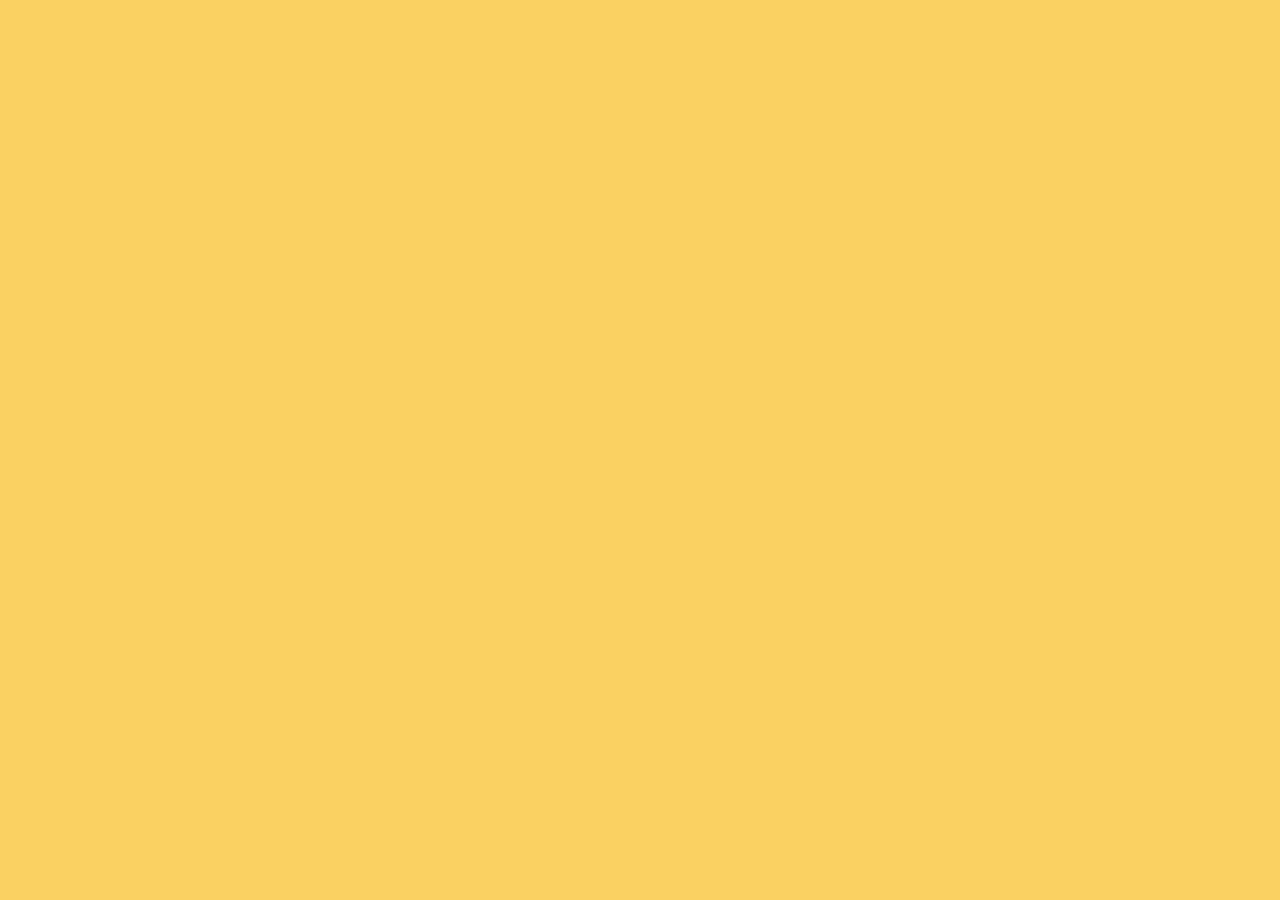
==== index.html @ 54470384 "done" ====
<!DOCTYPE html>
<html lang="zxx">
  <head>

    <!-- Basic Page Needs -->
    <meta charset="utf-8">
    <title>Jayakumar S - Frontend Developer Portfolio | WebDEV | Pondicherry | Puducherry | India</title>
    <meta name="viewport" content="width=device-width, initial-scale=1.0">
    <meta name="author" content="Jayakumardeveloper">
    <meta name="generator" content="Jayakumar | Developer | Frontend Pondicherry">
  
    <!-- Primary Meta Tags -->
    <meta name="title" content="Jayakumar - Product Designer & Web Developer from Pondicherry">
    <meta name="description" content="Jayakumar, a freelance UI/UX designer and web developer from Pondicherry, specializes in interactive design, clean interfaces, and typography. Explore my portfolio at Freelance.">
    <meta name="keywords" content="jayakumar pondicherry, jayakumar puducherry, jayakumar developer, jayakumar frontend, jayakumar roadmapit, UI/UX designer, web developer, freelance designer, Pondicherry, interactive design, clean interfaces, typography">
  
    <!-- Canonical URL -->
    <link rel="canonical" href="">
  
    <!-- Open Graph / Facebook -->
    <meta property="og:type" content="website">
    <meta property="og:url" content="">
    <meta property="og:title" content="Jayakumar - UI/UX Designer & Web Developer in Pondicherry">
    <meta property="og:description" content="Discover Jayakumar, a Pondicherry-based freelance product designer and web developer, skilled in UI/UX, responsive design, and clean typography.">
    <meta property="og:image" content="">
    <meta property="og:type" content="website">
    
    <!-- Twitter -->
    <meta property="twitter:card" content="summary_large_image">
    <meta property="twitter:url" content="">
    <meta property="twitter:title" content="Jayakumar - Freelance UI/UX & Web Developer">
    <meta property="twitter:description" content="Pondicherry-based designer specializing in UI/UX, web development, and typography. Check out my work at LinkedIn profile.">
    <meta property="twitter:image" content="">
    <meta property="twitter:type" content="website">
  
    <!-- Fonts and Plugins -->
    <link rel="stylesheet" href="https://fonts.googleapis.com/css?family=Libre+Baskerville:400,400i|Open+Sans:400,600,700,800">
    <link rel="stylesheet" href="plugins/bootstrap/bootstrap.min.css">
    <link rel="stylesheet" href="plugins/animate.css">
    <link rel="stylesheet" href="plugins/slick/slick.css">
    <link rel="stylesheet" href="plugins/slick/slick-theme.css">
    <link rel="stylesheet" href="plugins/themefisher-fonts/css/themefisher-fonts.min.css">
  
    <!-- Main Stylesheet -->
    <link rel="stylesheet" href="css/style.css">
    <link rel="stylesheet" href="#" id="color-changer">
  
    <!-- Favicon -->
    <link rel="icon" href="images/favicon.png" type="image/x-icon">
  
  </head>  
<body><!-- set class="dark" on body tag for DARK-THEME -->

  <div class="preloader">
    <div class="loading-mask"></div>
    <div class="loading-mask"></div>
    <div class="loading-mask"></div>
    <div class="loading-mask"></div>
    <div class="loading-mask"></div>
  </div>

  <div class="preview-wrapper">
    <div class="switcher-head">
      <span>Style Switcher</span>
      <div class="switcher-trigger tf-tools"></div>
    </div>

    <div class="switcher-body">
      <h4>Choose Color:</h4>
      <ul class="color-options list-none">
        <li class="c0" data-color="red" title="Default">Default</li>
        <li class="c1" data-color="blue" title="Red">Red</li>
        <li class="c2" data-color="green" title="Green">Green</li>
        <li class="c3" data-color="yellow" title="Blue">Blue</li>
      </ul>
    </div>
  </div>

<main class="site-wrapper">
  <div class="pt-table">
    <div class="pt-tablecell page-home relative" style="background-image: url('images/banner.jpg');">
      <div class="overlay"></div>

      <div class="container pt-md-5">
        <div class="row">
          <div class="col-xs-12 col-md-offset-1 col-md-10 col-lg-offset-2 col-lg-8">
            <div class="page-title home text-center">
              <img src="images/phantom.png" alt="Jayakumar, UI/UX designer from Pondicherry working on web development project">
              <p>A product designer from Pondicherry, who focuses on interactive design &amp; A freelance designer focusing on typography &amp; clean interfaces. Also works in Roadmap IT.</p>
            </div>

            <div class="hexagon-menu clear">
              <div class="hexagon-item">
                <div class="hex-item">
                  <div></div>
                  <div></div>
                  <div></div>
                </div>
                <div class="hex-item">
                  <div></div>
                  <div></div>
                  <div></div>
                </div>
                <a href="welcome.html" class="hex-content">
                  <span class="hex-content-inner">
                    <span class="icon">
                      <i class="tf-dial"></i>
                    </span>
                    <span class="title">Welcome</span>
                  </span>
                  <svg viewbox="0 0 173.20508075688772 200" height="200" width="174" version="1.1"
                    xmlns="http://www.w3.org/2000/svg">
                    <path
                      d="M86.60254037844386 0L173.20508075688772 50L173.20508075688772 150L86.60254037844386 200L0 150L0 50Z"
                      fill="#1e2530"></path>
                  </svg>
                </a>
              </div>
              <div class="hexagon-item">
                <div class="hex-item">
                  <div></div>
                  <div></div>
                  <div></div>
                </div>
                <div class="hex-item">
                  <div></div>
                  <div></div>
                  <div></div>
                </div>
                <a href="about.html" class="hex-content">
                  <span class="hex-content-inner">
                    <span class="icon">
                      <i class="tf-profile-male"></i>
                    </span>
                    <span class="title">About</span>
                  </span>
                  <svg viewbox="0 0 173.20508075688772 200" height="200" width="174" version="1.1"
                    xmlns="http://www.w3.org/2000/svg">
                    <path d="M86.60254037844386 0L173.20508075688772 50L173.20508075688772 150L86.60254037844386 200L0 150L0 50Z" fill="#1e2530"></path>
                  </svg>
                </a>
              </div>
              <div class="hexagon-item">
                <div class="hex-item">
                  <div></div>
                  <div></div>
                  <div></div>
                </div>
                <div class="hex-item">
                  <div></div>
                  <div></div>
                  <div></div>
                </div>
                <a href="services.html" class="hex-content">
                  <span class="hex-content-inner">
                    <span class="icon">
                      <i class="tf-tools-2"></i>
                    </span>
                    <span class="title">Services</span>
                  </span>
                  <svg viewbox="0 0 173.20508075688772 200" height="200" width="174" version="1.1"
                    xmlns="http://www.w3.org/2000/svg">
                    <path d="M86.60254037844386 0L173.20508075688772 50L173.20508075688772 150L86.60254037844386 200L0 150L0 50Z" fill="#1e2530"></path>
                  </svg>
                </a>
              </div>
              <div class="hexagon-item">
                <div class="hex-item">
                  <div></div>
                  <div></div>
                  <div></div>
                </div>
                <div class="hex-item">
                  <div></div>
                  <div></div>
                  <div></div>
                </div>
                <a href="resume.html" class="hex-content">
                  <span class="hex-content-inner">
                    <span class="icon">
                      <i class="tf-tools"></i>
                    </span>
                    <span class="title">Resume</span>
                  </span>
                  <svg viewbox="0 0 173.20508075688772 200" height="200" width="174" version="1.1"
                    xmlns="http://www.w3.org/2000/svg">
                    <path d="M86.60254037844386 0L173.20508075688772 50L173.20508075688772 150L86.60254037844386 200L0 150L0 50Z" fill="#1e2530"></path>
                  </svg>
                </a>
              </div>
              <div class="hexagon-item">
                <div class="hex-item">
                  <div></div>
                  <div></div>
                  <div></div>
                </div>
                <div class="hex-item">
                  <div></div>
                  <div></div>
                  <div></div>
                </div>
                <a href="works.html" class="hex-content">
                  <span class="hex-content-inner">
                    <span class="icon">
                      <i class="tf-briefcase2"></i>
                    </span>
                    <span class="title">Works</span>
                  </span>
                  <svg viewbox="0 0 173.20508075688772 200" height="200" width="174" version="1.1"
                    xmlns="http://www.w3.org/2000/svg">
                    <path d="M86.60254037844386 0L173.20508075688772 50L173.20508075688772 150L86.60254037844386 200L0 150L0 50Z" fill="#1e2530"></path>
                  </svg>
                </a>
              </div>
              <div class="hexagon-item">
                <div class="hex-item">
                  <div></div>
                  <div></div>
                  <div></div>
                </div>
                <div class="hex-item">
                  <div></div>
                  <div></div>
                  <div></div>
                </div>
                <a href="testimonials.html" class="hex-content">
                  <span class="hex-content-inner">
                    <span class="icon">
                      <i class="tf-chat"></i>
                    </span>
                    <span class="title">Testimonials</span>
                  </span>
                  <svg viewbox="0 0 173.20508075688772 200" height="200" width="174" version="1.1"
                    xmlns="http://www.w3.org/2000/svg">
                    <path d="M86.60254037844386 0L173.20508075688772 50L173.20508075688772 150L86.60254037844386 200L0 150L0 50Z" fill="#1e2530"></path>
                  </svg>
                </a>
              </div>
              <div class="hexagon-item">
                <div class="hex-item">
                  <div></div>
                  <div></div>
                  <div></div>
                </div>
                <div class="hex-item">
                  <div></div>
                  <div></div>
                  <div></div>
                </div>
                <a href="contact.html" class="hex-content">
                  <span class="hex-content-inner">
                    <span class="icon">
                      <i class="tf-envelope2"></i>
                    </span>
                    <span class="title">Contact</span>
                  </span>
                  <svg viewbox="0 0 173.20508075688772 200" height="200" width="174" version="1.1"
                    xmlns="http://www.w3.org/2000/svg">
                    <path d="M86.60254037844386 0L173.20508075688772 50L173.20508075688772 150L86.60254037844386 200L0 150L0 50Z" fill="#1e2530"></path>
                  </svg>
                </a>
              </div>
            </div> <!-- /.hexagon-menu -->

          </div> <!-- /.col-xs-12 -->

        </div> <!-- /.row -->
      </div> <!-- /.container -->

    </div> <!-- /.pt-tablecell -->
  </div> <!-- /.pt-table -->
</main> <!-- /.site-wrapper -->


<!--
Essential Scripts
=====================================-->
<script src="plugins/jquery-2.2.4.min.js"></script>
<script src="plugins/bootstrap/bootstrap.min.js"></script>
<script src="plugins/jquery.nicescroll.min.js"></script>
<script src="plugins/isotope/isotope.pkgd.min.js"></script>
<script src="plugins/slick/slick.min.js"></script>

<script src="js/script.js"></script>

</body>
</html>
---- css/style.css ----
/*------------------------------------------------
	Base Styles
-------------------------------------------------*/
body {
  font-family: "Libre Baskerville", serif;
  font-weight: 400;
  font-size: 16px;
  line-height: 30px;
  color: #ababab;
}

a {
  color: inherit;
  transition: all 0.3s ease 0s;
}

a:hover,
a:focus {
  color: #ababab;
  text-decoration: none;
  outline: 0 none;
}

h1,
h2,
h3,
h4,
h5,
h6 {
  color: #1e2530;
  font-family: "Open Sans", sans-serif;
  margin: 0;
  line-height: 1.3;
}

p {
  margin-bottom: 20px;
}

p:last-child {
  margin-bottom: 0;
}

/*
 * Selection color
 */
::-moz-selection {
  background-color: #fad162;
  color: #fff;
}

::selection {
  background-color: #fad162;
  color: #fff;
}

/*
 *  Reset bootstrap's default style
 */
.form-control::-webkit-input-placeholder,
::-webkit-input-placeholder {
  opacity: 1;
  color: inherit;
}

.form-control:-moz-placeholder,
:-moz-placeholder {
  /* Firefox 18- */
  opacity: 1;
  color: inherit;
}

.form-control::-moz-placeholder,
::-moz-placeholder {
  /* Firefox 19+ */
  opacity: 1;
  color: inherit;
}

.form-control:-ms-input-placeholder,
:-ms-input-placeholder {
  opacity: 1;
  color: inherit;
}

button,
input,
select,
textarea,
label {
  font-weight: 400;
}

.btn {
  transition: all 0.3s ease 0s;
}

.btn:hover,
.btn:focus,
.btn:active:focus {
  outline: 0 none;
}

.btn-primary {
  background-color: #fad162;
  border: 0;
  font-family: "Open Sans", sans-serif;
  font-weight: 700;
  height: 48px;
  line-height: 50px;
  padding: 0 42px;
  text-transform: uppercase;
}

.btn-primary:hover,
.btn-primary:focus,
.btn-primary:active,
.btn-primary:active:focus {
  background-color: #f9423a;
}

.btn-border {
  border: 1px solid #d7d8db;
  display: inline-block;
  padding: 7px;
}

/*
 *  CSS Helper Class
 */
.clear:before,
.clear:after {
  content: " ";
  display: table;
}

.clear:after {
  clear: both;
}

.pt-table {
  display: table;
  width: 100%;
  height: calc(100vh - 4px);
}

.pt-tablecell {
  display: table-cell;
  vertical-align: middle;
}

.overlay {
  position: absolute;
  left: 0;
  top: 0;
  width: 100%;
  height: 100%;
}

.relative {
  position: relative;
}

.primary,
.link:hover {
  color: #fad162;
}

.no-gutter {
  margin-left: 0;
  margin-right: 0;
}

.no-gutter>[class^="col-"] {
  padding-left: 0;
  padding-right: 0;
}

.flex {
  display: -moz-flex;
  display: flex;
}

.flex-middle {
  -moz-align-items: center;
  align-items: center;
}

.space-between {
  -moz-justify-content: space-between;
  justify-content: space-between;
}

.nicescroll-cursors {
  background: #fad162 !important;
}

.preloader {
  bottom: 0;
  left: 0;
  position: fixed;
  right: 0;
  top: 0;
  z-index: 1000;
  display: -moz-flex;
  display: flex;
}

.preloader.active.hidden {
  display: none;
}

.loading-mask {
  background-color: #fad162;
  height: 100%;
  left: 0;
  position: absolute;
  top: 0;
  width: 20%;
  transition: all 0.6s cubic-bezier(0.61, 0, 0.6, 1) 0s;
}

.loading-mask:nth-child(2) {
  left: 20%;
  transition-delay: 0.1s;
}

.loading-mask:nth-child(3) {
  left: 40%;
  transition-delay: 0.2s;
}

.loading-mask:nth-child(4) {
  left: 60%;
  transition-delay: 0.3s;
}

.loading-mask:nth-child(5) {
  left: 80%;
  transition-delay: 0.4s;
}

.preloader.active.done {
  z-index: 0;
}

.preloader.active .loading-mask {
  width: 0;
}

/*------------------------------------------------
	Start Styling
-------------------------------------------------*/
.site-wrapper {
  border-top: 4px solid #fad162;
}

.page-close {
  font-size: 30px;
  position: absolute;
  right: 30px;
  top: 30px;
  z-index: 100;
}

.page-title {
  margin-bottom: 75px;
}

.page-title img {
  margin-bottom: 20px;
  max-width: 100%;
}

.page-title h2 {
  font-size: 68px;
  margin-bottom: 25px;
  position: relative;
  z-index: 0;
  font-weight: 900;
  text-transform: uppercase;
}

.page-title p {
  font-size: 16px;
  padding: 3rem 2rem;
}

.page-title .title-bg {
  color: rgba(30, 37, 48, 0.07);
  font-size: 158px;
  left: 0;
  letter-spacing: 10px;
  line-height: 0.7;
  position: absolute;
  right: 0;
  top: 50%;
  z-index: -1;
  -webkit-transform: translateY(-50%);
  transform: translateY(-50%);
}

.section-title {
  margin-bottom: 20px;
  overflow: hidden;
}

.section-title h3 {
  display: inline-block;
  position: relative;
}

.section-title h3::before,
.section-title h3::after {
  content: "";
  height: 2px;
  position: absolute;
  bottom: 8px;
  left: calc(100% + 14px);
}

.section-title h3::before {
  background-color: #1e2530;
  width: 96px;
  bottom: 14px;
}

.section-title h3::after {
  background-color: #fad162;
  width: 73px;
}

.section-title.light h3 {
  color: #fff;
}

.section-title.light h3::before {
  background-color: #fff;
}

.page-nav {
  bottom: 40px;
  left: 0;
  position: absolute;
  right: 0;
}

.page-nav span {
  font-family: "Open Sans", sans-serif;
  font-size: 14px;
  font-weight: 500;
  line-height: 1.3;
  text-transform: uppercase;
}

/*------------------------------------------------
    Home Page
-------------------------------------------------*/
.page-home {
  background-position: center center;
  background-repeat: no-repeat;
  background-size: cover;
  vertical-align: middle;
}

.page-home .overlay {
  background-color: rgba(255, 255, 255, 0.83);
}

/* End of container */
.hexagon-item {
  cursor: pointer;
  width: 200px;
  height: 173.20508px;
  float: left;
  margin-left: -29px;
  z-index: 0;
  position: relative;
  -webkit-transform: rotate(30deg);
  transform: rotate(30deg);
}

.hexagon-item:first-child {
  margin-left: 0;
}

.hexagon-item:hover {
  z-index: 1;
}

.hexagon-item:hover .hex-item:last-child {
  opacity: 1;
  -webkit-transform: scale(1.3);
  transform: scale(1.3);
}

.hexagon-item:hover .hex-item:first-child {
  opacity: 1;
  -webkit-transform: scale(1.2);
  transform: scale(1.2);
}

.hexagon-item:hover .hex-item:first-child div:before,
.hexagon-item:hover .hex-item:first-child div:after {
  height: 15px;
}

.hexagon-item:hover .hex-item div::before,
.hexagon-item:hover .hex-item div::after {
  background-color: #fad162;
}

.hexagon-item:hover .hex-content svg {
  -webkit-transform: scale(0.97);
  transform: scale(0.97);
}

.page-home .hexagon-item:nth-last-child(1),
.page-home .hexagon-item:nth-last-child(2),
.page-home .hexagon-item:nth-last-child(3) {
  -webkit-transform: rotate(30deg) translate(87px, -80px);
  transform: rotate(30deg) translate(87px, -80px);
}

.hex-item {
  position: absolute;
  top: 0;
  left: 50px;
  width: 100px;
  height: 173.20508px;
}

.hex-item:first-child {
  z-index: 0;
  -webkit-transform: scale(0.9);
  transform: scale(0.9);
  transition: all 0.3s cubic-bezier(0.165, 0.84, 0.44, 1);
}

.hex-item:last-child {
  transition: all 0.3s cubic-bezier(0.19, 1, 0.22, 1);
  z-index: 1;
}

.hex-item div {
  box-sizing: border-box;
  position: absolute;
  top: 0;
  width: 100px;
  height: 173.20508px;
  -webkit-transform-origin: center center;
  transform-origin: center center;
}

.hex-item div::before,
.hex-item div::after {
  background-color: #1e2530;
  content: "";
  position: absolute;
  width: 100%;
  height: 3px;
  transition: all 0.3s cubic-bezier(0.165, 0.84, 0.44, 1) 0s;
}

.hex-item div:before {
  top: 0;
}

.hex-item div:after {
  bottom: 0;
}

.hex-item div:nth-child(1) {
  -webkit-transform: rotate(0deg);
  transform: rotate(0deg);
}

.hex-item div:nth-child(2) {
  -webkit-transform: rotate(60deg);
  transform: rotate(60deg);
}

.hex-item div:nth-child(3) {
  -webkit-transform: rotate(120deg);
  transform: rotate(120deg);
}

.hex-content {
  color: #fff;
  display: block;
  height: 180px;
  margin: 0 auto;
  position: relative;
  text-align: center;
  -webkit-transform: rotate(-30deg);
  transform: rotate(-30deg);
  width: 156px;
}

.hex-content .hex-content-inner {
  left: 50%;
  margin: -3px 0 0 2px;
  position: absolute;
  top: 50%;
  -webkit-transform: translate(-50%, -50%);
  transform: translate(-50%, -50%);
}

.hex-content .icon {
  display: block;
  font-size: 36px;
  line-height: 30px;
  margin-bottom: 11px;
}

.hex-content .title {
  display: block;
  font-family: "Open Sans", sans-serif;
  font-size: 14px;
  letter-spacing: 1px;
  line-height: 24px;
  text-transform: uppercase;
}

.hex-content svg {
  left: -7px;
  position: absolute;
  top: -13px;
  -webkit-transform: scale(0.87);
  transform: scale(0.87);
  z-index: -1;
  transition: all 0.3s cubic-bezier(0.165, 0.84, 0.44, 1) 0s;
}

.hex-content:hover {
  color: #fff;
}

/*------------------------------------------------
    Welcome Page
-------------------------------------------------*/
.author-image-large {
  position: absolute;
  right: 8%;
  top: 0;
}

.author-image-large img {
  height: calc(100vh - 160px);
}

/*------------------------------------------------
    About Page
-------------------------------------------------*/
.about-author {
  margin-bottom: 23px;
  -moz-align-items: center;
  align-items: center;
  display: -moz-flex;
  display: flex;
}

.about-author .author-thumb {
  background-color: #fff;
  border: 5px solid #fad162;
  margin-right: 40px;
  margin-bottom: 10px;
  padding: 5px;
  transform: rotate(0deg);
  width: 170px;
  aspect-ratio: 1 / 1;
}

.about-author .author-thumb img {
  border: 2px solid #1e2530;
  width: 150px;
  transform: rotate(0);
}

.about-author .author-desc p {
  color: #1e2530;
  font-family: "Open Sans", sans-serif;
  letter-spacing: 1px;
  margin-bottom: 4px;
  text-transform: uppercase;
}

.about-author .author-desc b {
  font-family: "Open Sans", sans-serif;
}

.progress {
  background-color: #1e2530;
  border-radius: 2px;
  height: auto;
  min-height: 45px;
  -moz-align-items: center;
  align-items: center;
  display: -moz-flex;
  display: flex;
}

.progress>div {
  color: #fff;
  font-family: "Open Sans", sans-serif;
  font-size: 12px;
  letter-spacing: 1px;
}

.progress .skill-name {
  border-right: 2px solid #2e333a;
  min-width: 160px;
  text-align: center;
  text-transform: uppercase;
}

.progress .skill-bar {
  background-color: #07080b;
  border-radius: 15px;
  margin: 0 15px;
  -moz-flex-grow: 1;
  flex-grow: 1;
}

.progress .bar {
  background-color: #fad162;
  border-radius: 10px;
  height: 8px;
  width: 0;
}

.progress .skill-lavel {
  border-left: 2px solid #2e333a;
  min-width: 70px;
  text-align: center;
  -moz-align-items: flex-end;
  align-items: flex-end;
  transition: all 0.3s ease 0s;
}

.filter {
  margin-bottom: 30px;
}

.filter a {
  border-bottom: 2px solid transparent;
}

.filter .active {
  color: #fad162;
  border-bottom-color: #fad162;
}

.works-item {
  font-family: "Open Sans", sans-serif;
  margin-bottom: 30px;
  position: relative;
}

.works-item img {
  width: 100%;
}

.works-item .overlay {
  background-color: rgba(30, 37, 48, 0.96);
  position: absolute;
  left: 0;
  top: 0;
  height: 100%;
  width: 100%;
  transition: all 0.3s ease 0s;
  -webkit-transform: scale(0);
  transform: scale(0);
}

.works-item .overlay::before {
  border: 1px solid #fff;
  bottom: 15px;
  content: "";
  left: 15px;
  position: absolute;
  right: 15px;
  top: 15px;
}

.works-item .works-inner {
  left: 50%;
  position: absolute;
  text-align: center;
  top: 50%;
  white-space: nowrap;
  transition: all 0.3s ease 0s;
  -webkit-transform: translate3d(0px, 0px, 0px) scale(0);
  transform: translate3d(0px, 0px, 0px) scale(0);
}

.works-item h4 {
  color: #fad162;
  font-weight: 700;
  text-transform: uppercase;
}

.works-item p {
  color: #fff;
  font-size: 12px;
  font-weight: 400;
}

.works-item:hover .overlay {
  -webkit-transform: scale(1);
  transform: scale(1);
}

.works-item:hover .works-inner {
  -webkit-transform: translate(-50%, -50%) scale(1);
  transform: translate(-50%, -50%) scale(1);
}

.history-block {
  background-color: #1e2530;
  position: relative;
}

.history-block .section-title {
  background-color: #1e2530;
  border-bottom: 1px solid #293342;
  left: 0;
  margin-bottom: 0;
  padding: 15px 34px 14px;
  position: absolute;
  right: 0;
  top: 0;
  z-index: 1;
}

.nicescroll-rails {
  z-index: 2;
}

.history-scroller {
  padding-top: 82px;
  max-height: 377px;
}

.history-item {
  display: table;
  font-family: "Open Sans", sans-serif;
  padding-left: 32px;
  margin-bottom: 20px;
  width: 100%;
}

.history-item>* {
  display: table-cell;
  vertical-align: middle;
}

.history-item .history-icon {
  padding-right: 25px;
  position: relative;
  width: 66px;
}

.history-item .history-icon i {
  font-size: 18px;
  position: absolute;
  top: 50%;
  left: calc(50% - 12.5px);
  -webkit-transform: translate(-50%, -50%);
  transform: translate(-50%, -50%);
}

.history-item h5 {
  color: #fff;
  font-size: 16px;
  font-weight: 600;
  letter-spacing: 0.96px;
  text-transform: uppercase;
}

.history-item span {
  color: #aaaaaa;
  font-size: 12px;
}

.history-hex {
  display: block;
  position: relative;
  width: 66px;
  height: 38.11px;
  background-color: #293342;
  margin: 19.05px 0;
}

.history-hex::before,
.history-hex::after {
  content: "";
  position: absolute;
  width: 0;
  border-left: 33px solid transparent;
  border-right: 33px solid transparent;
}

.history-hex::before {
  bottom: 100%;
  border-bottom: 19.05px solid #293342;
}

.history-hex::after {
  top: 100%;
  width: 0;
  border-top: 19.05px solid #293342;
}

.service-hex {
  float: left;
  position: relative;
  width: 20%;
  z-index: 1;
}

.service-hex svg {
  -webkit-transform: scale(1.08);
  transform: scale(1.08);
  transition: all 0.4s ease 0s;
}

.service-hex .st0 {
  stroke: #1e2530;
  fill: #fff;
}

.service-hex .st1 {
  fill: #1e2530;
}

.service-hex .content {
  color: #fff;
  left: 50%;
  position: absolute;
  text-align: center;
  top: 50%;
  width: 100%;
  -webkit-transform: translate(-50%, -50%);
  transform: translate(-50%, -50%);
}

.service-hex .icon {
  font-size: 30px;
  margin-bottom: 9px;
}

.service-hex h4 {
  color: #fff;
  font-size: 16px;
  margin-bottom: 20px;
}

.service-hex p {
  font-size: 14px;
  height: 0;
  line-height: 24px;
  overflow: hidden;
  transition: all 0.4s ease 0s;
}

.service-hex:hover {
  z-index: 2;
}

.service-hex:hover {
  & svg {
    -webkit-transform: scale(1.5);
    transform: scale(1.5);
  }

  & .content,
  h4 {
    color: #000;
  }
}

.service-hex:hover .st1 {
  fill: #fad162;
}

.service-hex:hover .content {
  width: 135%;
}

.service-hex:hover p {
  height: 85px;
  padding: 2px 2rem;
  text-align: center;
}

.testimonials .item {
  padding-top: 33px;
}

.testimonials .thumb {
  float: left;
  margin-top: -20px;
}

.testimonials .thumb img {
  width: auto;
}

@media only screen and (max-width: 991px) {
  .testimonials .thumb {
    float: none;
    margin-top: 0;
    margin: auto;
  }
}

.testimonials .text {
  border: 1px solid #cecece;
  font-size: 14px;
  font-style: italic;
  line-height: 24px;
  margin-left: 50px;
  padding: 27px 30px 29px 142px;
}

@media only screen and (max-width: 991px) {
  .testimonials .text {
    padding: 29px 30px 29px 30px;
    margin-bottom: 20px;
    text-align: center;
  }
}

.testimonials figcaption {
  font-family: "Open Sans", sans-serif;
  font-size: 16px;
  font-weight: 700;
  padding-top: 15px;
  text-align: center;
}

.testimonials h4 {
  font-family: "Open Sans", sans-serif;
  font-weight: 700;
}

.testimonials span {
  font-size: 12px;
}

.testimonials .slick-slide {
  margin: 0 15px;
}

.testimonials .slick-slide:focus {
  outline: 0;
}

.testimonials .slick-slide:nth-child(2n) .thumb {
  float: right;
}

@media only screen and (max-width: 991px) {
  .testimonials .slick-slide:nth-child(2n) .thumb {
    float: none;
  }
}

.testimonials .slick-slide:nth-child(2n) .text {
  margin-left: 0;
  margin-right: 50px;
  padding: 27px 142px 29px 30px;
}

@media only screen and (max-width: 991px) {
  .testimonials .slick-slide:nth-child(2n) .text {
    padding: 29px 30px 29px 30px;
    margin-right: 0;
  }
}

.testimonials .slick-dots {
  text-align: center;
}

.testimonials .slick-dots button {
  border: 2px solid #1e2530;
  border-radius: 15px;
  display: inline-block;
  height: 11px;
  margin: 0 4px;
  width: 11px;
  transition: all 0.3s ease 0s;
}

.testimonials .slick-dots button:before {
  display: none;
}

.testimonials .slick-dots .slick-active button {
  border-color: #fad162;
}

.tm-hex {
  position: relative;
  width: 170px;
  height: 98.15px;
  margin: 49.07px 0;
  background-size: auto 182.4427px;
  background-position: center;
  border-left: solid 6px #1e2530;
  border-right: solid 6px #1e2530;
}

@media only screen and (max-width: 991px) {
  .tm-hex {
    margin: 49.07px auto;
  }
}

.tm-hex::after {
  content: "";
  position: absolute;
  top: 3.4641px;
  left: 0;
  width: 158.0000px;
  height: 91.2213px;
  z-index: 2;
  background: inherit;
}

.tm-hex .hexTop,
.tm-hex .hexBottom {
  position: absolute;
  z-index: 1;
  width: 120.21px;
  height: 120.21px;
  overflow: hidden;
  background: inherit;
  left: 18.90px;
  -webkit-transform: scaleY(0.5774) rotate(-45deg);
  transform: scaleY(0.5774) rotate(-45deg);
}

.tm-hex .hexTop::before,
.tm-hex .hexTop::after,
.tm-hex .hexBottom::before,
.tm-hex .hexBottom::after {
  content: "";
  position: absolute;
  width: 158.0000px;
  height: 91.22134253196087px;
  background: inherit;
  -webkit-transform-origin: 0 0;
  transform-origin: 0 0;
  -webkit-transform: rotate(45deg) scaleY(1.7321) translateY(-45.6107px);
  transform: rotate(45deg) scaleY(1.7321) translateY(-45.6107px);
}

.tm-hex .hexTop {
  top: -60.1041px;
  border-top: solid 8.4853px #1e2530;
  border-right: solid 8.4853px #1e2530;
}

.tm-hex .hexTop::after {
  background-position: center top;
}

.tm-hex .hexBottom {
  bottom: -60.1041px;
  border-bottom: solid 8.4853px #1e2530;
  border-left: solid 8.4853px #1e2530;
}

.tm-hex .hexBottom::after {
  background-position: center bottom;
}

.contact-block {
  margin-bottom: 30px;
}

.contact-block:last-child {
  margin-bottom: 0;
}

.contact-block .media-left {
  font-size: 40px;
  max-width: 50px;
  min-width: 50px;
  padding-right: 0;
  text-align: center;
}

.contact-block .media-body {
  padding-left: 30px;
}

.contact-block h4 {
  font-size: 18px;
  text-transform: uppercase;
  font-weight: 600;
}

.contact-block p {
  font-weight: 400;
  font-size: 15px;
}

.contact-social {
  list-style: outside none none;
  margin: 0;
  padding: 0;
}

.contact-social li {
  display: inline-block;
  position: relative;
  width: 43px;
}

.contact-social li a {
  color: #fff;
  display: block;
  font-size: 14px;
  height: 50px;
  left: 50%;
  line-height: 50px;
  position: absolute;
  text-align: center;
  top: 50%;
  width: 43px;
  -webkit-transform: translate(-50%, -50%);
  transform: translate(-50%, -50%);
}

.contact-social li:hover span {
  background-color: #fad162;
}

.contact-social li:hover span::before {
  border-bottom-color: #fad162;
}

.contact-social li:hover span::after {
  border-top-color: #fad162;
}

.contact-social-hex {
  display: block;
  position: relative;
  width: 43px;
  height: 24.83px;
  background-color: #1e2530;
  margin: 12.41px 0;
  transition: all 0.3s ease 0s;
}

.contact-social-hex::before,
.contact-social-hex::after {
  content: "";
  position: absolute;
  width: 0;
  border-left: 21.5px solid transparent;
  border-right: 21.5px solid transparent;
  transition: all 0.3s ease 0s;
}

.contact-social-hex::before {
  bottom: 100%;
  border-bottom: 12.41px solid #1e2530;
}

.contact-social-hex::after {
  top: 100%;
  width: 0;
  border-top: 12.41px solid #1e2530;
}

.contact-social-hex:hover::after {
  border-bottom-color: #fad162;
}

.contact-social-hex:hover::before {
  border-top-color: #fad162;
}

.contact-form .input-field {
  margin-bottom: 10px;
}

.contact-form .input-field.name {
  margin-right: 5px;
}

.contact-form .input-field.email {
  margin-left: 5px;
}

.contact-form .input-field label.error {
  color: #ff0000;
  font-size: 13px;
  margin: 0;
}

.contact-form .input-icon {
  background-color: #1e2530;
  border-radius: 3px 0 0 3px;
  border-right: 1px solid rgba(255, 255, 255, 0.2);
  line-height: 48px;
  min-width: 53px;
  text-align: center;
  left: 0;
  line-height: 48px;
  min-width: 53px;
  position: absolute;
  top: 0;
}

.contact-form .form-control {
  background-color: #1e2530;
  color: #bcbcbc;
  border: 0 none;
  border-radius: 3px;
  height: 48px;
  padding-left: 70px;
  width: 100%;
  font-family: "Open Sans", sans-serif;
}

.contact-form .form-control:focus {
  box-shadow: none;
  color: #fff;
}

.contact-form textarea.form-control {
  border-radius: 3px;
  height: 120px;
  padding: 15px 10px 15px 70px;
}

.contact-form .message .input-icon {
  position: absolute;
  left: 0;
  top: 0;
}

.msg-success,
.msg-failed {
  display: none;
  margin-top: 15px;
}

.msg-success {
  color: #fad162;
}

.pt-table.desktop-768 .pt-tablecell {
  padding-bottom: 110px;
  padding-top: 60px;
}

.pt-table.desktop-768 .pt-tablecell .page-nav {
  bottom: 40px;
}

/* =================================== */
/*  Color Switcher
/* =================================== */
.preview-wrapper {
  display: none;
  background-color: #fff;
  border: 1px solid #ddd;
  border-right: 0;
  color: #333;
  height: 150px;
  right: 0px;
  position: fixed;
  top: 100px;
  width: 260px;
  z-index: 1200;
  transition: all 0.4s ease-in-out 0s;
  -webkit-transform: translateX(100%);
  transform: translateX(100%);
}

.preview-wrapper.extend {
  -webkit-transform: translateX(0px);
  transform: translateX(0px);
}

.switcher-head {
  color: #333;
  font-size: 18px;
  font-weight: 600;
  height: 46px;
  line-height: 46px;
  position: relative;
}

.switcher-head span {
  border-bottom: 2px solid #eeeeee;
  display: block;
  margin: 0 20px;
}

.switcher-trigger {
  background-color: #fff;
  border: 1px solid #ddd;
  border-right: 0;
  cursor: pointer;
  font-size: 20px;
  height: 48px;
  left: -48px;
  line-height: 46px;
  position: absolute;
  text-align: center;
  top: -1px;
  width: 48px;
}

.switcher-body {
  background-color: #fff;
  height: calc(100% - 50px);
  left: 0;
  padding: 20px;
  position: fixed;
  right: 0;
  top: 47px;
  outline: none;
}

.switcher-body h4 {
  font-size: 16px;
  margin-bottom: 10px;
}

.switcher-body select {
  border: 1px solid #e5e5e5;
  height: 40px;
  margin-bottom: 20px;
  width: 100%;
  -webklit--appearance: none;
  -moz-appearance: none;
  -webkit-appearance: none;
  appearance: none;
}

.color-options {
  margin-bottom: 10px;
  padding: 0;
}

.color-options li {
  display: inline-block;
  background-color: #e6ae03;
  height: 30px;
  margin-bottom: 10px;
  margin-right: 6px;
  text-indent: -9999em;
  width: 30px;
  cursor: pointer;
}

.color-options li.c0 {
  background-color: #fad162;
}

.color-options li.c1 {
  background-color: #02B7CE;
}

.color-options li.c2 {
  background-color: #86A438;
}

.color-options li.c3 {
  background-color: #F3A36D;
}

.pattern-options li {
  font-family: "Roboto", sans-serif;
  border: 1px solid #cccccc;
  cursor: pointer;
  float: left;
  height: 40px;
  margin: 0 10px 10px 0;
  text-transform: capitalize;
  width: 50px;
}

.pattern-options li:last-child {
  border: 0 none;
  height: auto;
  padding-top: 8px;
  width: auto;
}

.pattern-options li img {
  width: 100%;
  height: 100%;
}

/*------------------------------------------------
	Responsive Media Queries
-------------------------------------------------*/
/*============================================================
	Macbook pro 13 inch
==============================================================*/
/*============================================================
	For Small Desktop / tablet landscape
==============================================================*/
@media (min-width: 980px) and (max-width: 1150px) {
  .author-image-large img {
    height: calc(80vh - 4px);
  }
}

/*============================================================
	Tablet (Portrait) Design for a width of 768px
==============================================================*/
@media (min-width: 768px) and (max-width: 979px) {
  body {
    overflow-x: hidden;
  }

  .page-title h2 {
    font-size: 40px;
  }

  .page-title .title-bg {
    font-size: 100px;
  }

  .author-image-large {
    position: static;
    margin-bottom: 50px;
  }

  .author-image-large img {
    display: block;
    height: auto;
    margin: 0 auto;
    width: 50%;
  }

  .about-author+p {
    margin-bottom: 50px;
  }

  .service-hex {
    width: 33.3333%;
  }

  .service-hex:hover {
    z-index: 2;
  }

  .service-hex:hover svg {
    -webkit-transform: scale(1.5);
    transform: scale(1.5);
  }

  .service-hex:hover .content {
    width: 105%;
  }

  .service-hex:nth-child(4),
  .service-hex:nth-child(5) {
    -webkit-transform: translate(50%, -15%);
    transform: translate(50%, -15%);
  }

  .testimonials .item {
    padding-top: 45px;
  }

  .testimonials .thumb {
    margin-top: -45px;
  }

  .history-item .history-text {
    padding-right: 15px;
  }

  .page-nav {
    bottom: auto;
  }

  .page-nav .flex {
    display: block;
    text-align: center;
  }

  .page-nav .flex span {
    display: block;
    margin: 20px 0;
  }
}

/*============================================================
	Mobile (Portrait) Design for a width of 320px
==============================================================*/
@media only screen and (max-width: 767px) {
  body {
    overflow-x: hidden;
  }

  .pt-table {
    height: auto;
  }

  .pt-table,
  .pt-tablecell {
    display: block;
  }

  .page-title {
    margin-bottom: 45px;
  }

  .page-title h2 {
    font-size: 35px;
  }

  .page-title .title-bg {
    font-size: 70px;
  }

  .hexagon-item {
    float: none;
    margin: 0 auto 50px;
  }

  .hexagon-item:first-child {
    margin-left: auto;
  }

  .page-home .hexagon-item:nth-last-child(1),
  .page-home .hexagon-item:nth-last-child(2),
  .page-home .hexagon-item:nth-last-child(3) {
    -webkit-transform: rotate(30deg) translate(0px, 0px);
    transform: rotate(30deg) translate(0px, 0px);
  }

  .author-image-large {
    position: static;
    margin-bottom: 50px;
    padding-top: 50px;
  }

  .author-image-large img {
    display: block;
    height: auto;
    margin: 0 auto;
    width: 50%;
  }

  .about-author {
    display: block;
  }

  .about-author .author-thumb {
    margin: 21px auto;
  }

  .about-author .author-desc b {
    display: block;
  }

  .about-author+p {
    margin-bottom: 50px;
  }

  .progress {
    display: block;
  }

  .progress .skill-name {
    border-right: 0;
    margin: 0 15px;
    min-width: auto;
    text-align: left;
  }

  .progress .skill-lavel {
    border-left: 0;
    margin: 0 15px;
    min-width: auto;
    text-align: left;
  }

  .service-hex {
    float: none;
    margin: 0 auto 40px;
    width: 60%;
  }

  .service-hex:last-child {
    margin-bottom: 0;
  }

  .service-hex:hover svg {
    -webkit-transform: scale(1.4);
    transform: scale(1.4);
  }

  .service-hex:hover .content {
    width: 120%;
  }

  .history-block {
    margin-bottom: 30px;
  }

  .contact-form .input-field.name {
    margin-right: 0;
  }

  .page-nav {
    bottom: auto;
  }

  .page-nav .flex {
    display: block;
    text-align: center;
  }

  .page-nav .flex span {
    display: block;
    margin: 20px 0;
  }

  .pt-table.desktop-768 .pt-tablecell .page-nav {
    bottom: 0px;
  }

  .pt-tablecell.page-services .container:not(.page-nav.clear .container) {
    margin-bottom: 4rem;
  }

  .pt-md-5 {
    padding-top: 5rem;
  }

  .page-title img {
    width: 100%;
  }

  .mx-md-auto {
    margin-left: auto;
    margin-right: auto;
  }

  .text-md-center {
    text-align: center;
  }

  .history-scroller {
    min-height: 430px;
    overflow: scroll !important;
  }
}

.dark {
  background-color: #0c0f15;
}

.dark .page-home .overlay {
  background-color: rgba(14, 17, 24, 0.97);
}

.dark .page-title h2 {
  color: #ffffff;
}

.dark .page-title .title-bg {
  color: rgba(70, 88, 124, 0.06);
}

.dark .section-title h3::before {
  background-color: #fff;
}

.dark h1,
.dark h2,
.dark h3,
.dark h4,
.dark h5,
.dark h6,
.dark .about-author .author-desc p {
  color: #fff;
}

.dark .switcher-body h4 {
  color: #0c0f15;
}

.dark .service-hex .st0 {
  fill: transparent;
}

.dark .service-hex:hover .st0 {
  fill: #fff;
}

.dark .testimonials .text,
.dark .btn-border {
  border-color: #1e2530;
}

.copyright a:hover {
  color: #fad162;
}

/*# sourceMappingURL=style.css.map */
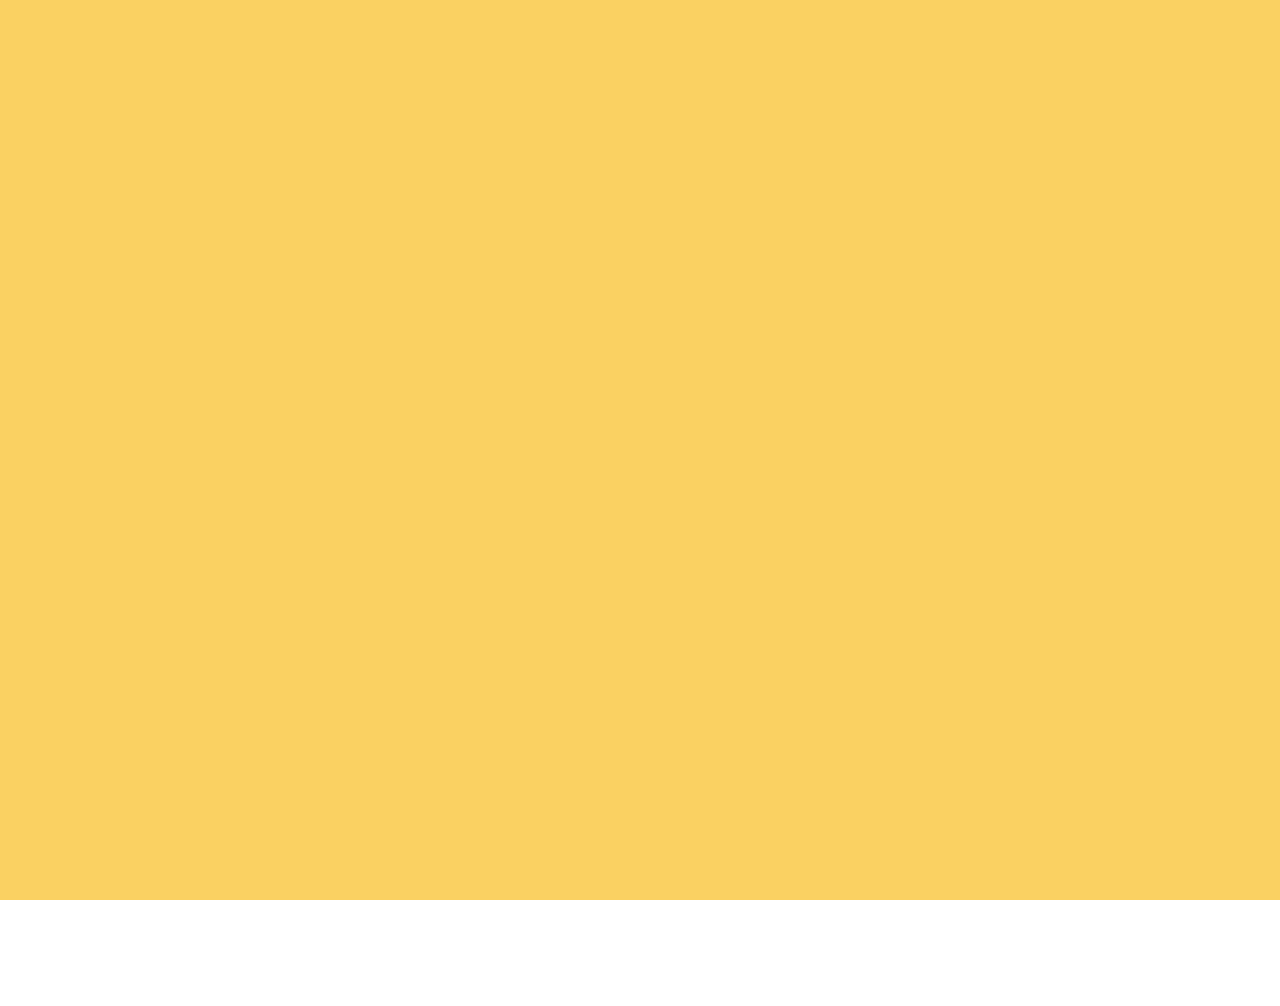
==== commit dd89e369: "tt" ====
--- a/index.html
+++ b/index.html
@@ -1,56 +1,110 @@
 <!DOCTYPE html>
-<html lang="zxx">
-  <head>
-
-    <!-- Basic Page Needs -->
-    <meta charset="utf-8">
-    <title>Jayakumar S - Frontend Developer Portfolio | WebDEV | Pondicherry | Puducherry | India</title>
-    <meta name="viewport" content="width=device-width, initial-scale=1.0">
-    <meta name="author" content="Jayakumardeveloper">
-    <meta name="generator" content="Jayakumar | Developer | Frontend Pondicherry">
-  
-    <!-- Primary Meta Tags -->
-    <meta name="title" content="Jayakumar - Product Designer & Web Developer from Pondicherry">
-    <meta name="description" content="Jayakumar, a freelance UI/UX designer and web developer from Pondicherry, specializes in interactive design, clean interfaces, and typography. Explore my portfolio at Freelance.">
-    <meta name="keywords" content="jayakumar pondicherry, jayakumar puducherry, jayakumar developer, jayakumar frontend, jayakumar roadmapit, UI/UX designer, web developer, freelance designer, Pondicherry, interactive design, clean interfaces, typography">
-  
-    <!-- Canonical URL -->
-    <link rel="canonical" href="">
-  
-    <!-- Open Graph / Facebook -->
-    <meta property="og:type" content="website">
-    <meta property="og:url" content="">
-    <meta property="og:title" content="Jayakumar - UI/UX Designer & Web Developer in Pondicherry">
-    <meta property="og:description" content="Discover Jayakumar, a Pondicherry-based freelance product designer and web developer, skilled in UI/UX, responsive design, and clean typography.">
-    <meta property="og:image" content="">
-    <meta property="og:type" content="website">
-    
-    <!-- Twitter -->
-    <meta property="twitter:card" content="summary_large_image">
-    <meta property="twitter:url" content="">
-    <meta property="twitter:title" content="Jayakumar - Freelance UI/UX & Web Developer">
-    <meta property="twitter:description" content="Pondicherry-based designer specializing in UI/UX, web development, and typography. Check out my work at LinkedIn profile.">
-    <meta property="twitter:image" content="">
-    <meta property="twitter:type" content="website">
-  
-    <!-- Fonts and Plugins -->
-    <link rel="stylesheet" href="https://fonts.googleapis.com/css?family=Libre+Baskerville:400,400i|Open+Sans:400,600,700,800">
-    <link rel="stylesheet" href="plugins/bootstrap/bootstrap.min.css">
-    <link rel="stylesheet" href="plugins/animate.css">
-    <link rel="stylesheet" href="plugins/slick/slick.css">
-    <link rel="stylesheet" href="plugins/slick/slick-theme.css">
-    <link rel="stylesheet" href="plugins/themefisher-fonts/css/themefisher-fonts.min.css">
-  
-    <!-- Main Stylesheet -->
-    <link rel="stylesheet" href="css/style.css">
-    <link rel="stylesheet" href="#" id="color-changer">
-  
-    <!-- Favicon -->
-    <link rel="icon" href="images/favicon.png" type="image/x-icon">
-  
-  </head>  
-<body><!-- set class="dark" on body tag for DARK-THEME -->
-
+<html lang="en">
+<head>
+  <meta charset="UTF-8" />
+  <meta name="viewport" content="width=device-width, initial-scale=1.0" />
+  <meta http-equiv="content-language" content="en-IN" />
+  <link rel="preconnect" href="https://fonts.googleapis.com" />
+  <link rel="preconnect" href="https://fonts.gstatic.com" crossorigin />
+  <title>Jayakumar S - Frontend Developer Portfolio | UI/UX & Web Developer, Pondicherry</title>
+  <meta name="description" content="Jayakumar S — freelance UI/UX designer and frontend web developer from Pondicherry. Specialises in interactive design, clean interfaces, and typography. View portfolio and projects." />
+  <link rel="canonical" href="https://jayakumardeveloper.netlify.app/" />
+  <meta name="keywords" content="Jayakumar Pondicherry, frontend developer Pondicherry, UI UX designer Pondicherry, Jayakumar developer, web developer, freelance designer" />
+  <meta name="geo.region" content="IN-PY" />
+  <meta name="geo.placename" content="Puducherry" />
+  <meta name="geo.position" content="11.9416;79.8083" />
+  <meta name="ICBM" content="11.9416, 79.8083" />
+  <meta name="robots" content="index, follow, max-snippet:-1, max-image-preview:large, max-video-preview:-1" />
+  <meta name="author" content="Jayakumardeveloper" />
+
+  <!-- Open Graph -->
+  <meta property="og:type" content="website" />
+  <meta property="og:locale" content="en_IN" />
+  <meta property="og:site_name" content="Jayakumar - UI/UX & Web Developer" />
+  <meta property="og:title" content="Jayakumar S — UI/UX Designer & Frontend Developer, Pondicherry" />
+  <meta property="og:description" content="Freelance UI/UX designer and frontend developer specialising in responsive, accessible interfaces and clean typography. Available for freelance and contract work." />
+  <meta property="og:url" content="https://jayakumardeveloper.netlify.app/" />
+  <meta property="og:image" content="https://jayakumardeveloper.netlify.app/images/Jayakumar-developer.jpg" />
+  <meta property="og:image:width" content="1200" />
+  <meta property="og:image:height" content="630" />
+  <meta property="og:image:alt" content="Portrait of Jayakumar — UI/UX Designer & Web Developer" />
+
+  <!-- Twitter -->
+  <meta name="twitter:card" content="summary_large_image" />
+  <meta name="twitter:site" content="@jayakumardeveloper" />
+  <meta name="twitter:creator" content="@jayakumardeveloper" />
+  <meta name="twitter:title" content="Jayakumar S — UI/UX Designer & Frontend Developer" />
+  <meta name="twitter:description" content="Freelance UI/UX designer and frontend developer in Pondicherry focusing on interactive design and clean interfaces." />
+  <meta name="twitter:image" content="https://jayakumardeveloper.netlify.app/images/Jayakumar-developer.jpg" />
+  <meta name="twitter:image:alt" content="Portrait of Jayakumar — UI/UX Designer & Web Developer" />
+
+  <link rel="image_src" href="https://jayakumardeveloper.netlify.app/images/Jayakumar-developer.jpg" />
+  <meta name="theme-color" content="#1e2530" />
+
+  <!-- Styles & fonts -->
+  <link rel="stylesheet" href="https://fonts.googleapis.com/css?family=Libre+Baskerville:400,400i|Open+Sans:400,600,700,800" />
+  <link rel="stylesheet" href="plugins/bootstrap/bootstrap.min.css" />
+  <link rel="stylesheet" href="plugins/animate.css" />
+  <link rel="stylesheet" href="plugins/slick/slick.css" />
+  <link rel="stylesheet" href="plugins/slick/slick-theme.css" />
+  <link rel="stylesheet" href="plugins/themefisher-fonts/css/themefisher-fonts.min.css" />
+  <link rel="stylesheet" href="css/style.css" />
+  <link rel="icon" href="https://jayakumardeveloper.netlify.app/images/favicon.png" type="image/x-icon" />
+
+  <!-- JSON-LD: Person -->
+  <script type="application/ld+json">
+  {
+    "@context": "https://schema.org",
+    "@type": "Person",
+    "name": "Jayakumar S",
+    "url": "https://jayakumardeveloper.netlify.app/",
+    "image": "https://jayakumardeveloper.netlify.app/images/Jayakumar-developer.jpg",
+    "jobTitle": "UI/UX Designer & Frontend Developer",
+    "sameAs": [
+      "https://www.linkedin.com/",
+      "https://github.com/jayakumardeveloper",
+      "https://www.instagram.com/"
+    ]
+  }
+  </script>
+
+  <!-- JSON-LD: WebSite (with SearchAction) -->
+  <script type="application/ld+json">
+  {
+    "@context": "https://schema.org",
+    "@type": "WebSite",
+    "name": "Jayakumar - UI/UX & Web Developer",
+    "url": "https://jayakumardeveloper.netlify.app/",
+    "potentialAction": {
+      "@type": "SearchAction",
+      "target": "https://jayakumardeveloper.netlify.app/?s={search_term_string}",
+      "query-input": "required name=search_term_string"
+    }
+  }
+  </script>
+
+</head>
+    "@context": "https://schema.org",
+    "@type": "Person",
+    "name": "Jayakumar S",
+    "url": "https://jayakumardeveloper.netlify.app/",
+    "image": "https://roadmapit.com/assets/img/author/Jayakumar-developer.jpg",
+    "jobTitle": "Product Designer & Web Developer",
+    "description": "Jayakumar, a freelance UI/UX designer and web developer from Pondicherry, specializes in interactive design, clean interfaces, and typography."
+  }
+  </script>
+  <link rel="stylesheet"
+    href="https://fonts.googleapis.com/css?family=Libre+Baskerville:400,400i|Open+Sans:400,600,700,800">
+  <link rel="stylesheet" href="plugins/bootstrap/bootstrap.min.css">
+  <link rel="stylesheet" href="plugins/animate.css">
+  <link rel="stylesheet" href="plugins/slick/slick.css">
+  <link rel="stylesheet" href="plugins/slick/slick-theme.css">
+  <link rel="stylesheet" href="plugins/themefisher-fonts/css/themefisher-fonts.min.css">
+  <link rel="stylesheet" href="css/style.css">
+  <link rel="icon" href="https://jayakumardeveloper.netlify.app/images/favicon.png" type="image/x-icon">
+</head>
+
+<body>
   <div class="preloader">
     <div class="loading-mask"></div>
     <div class="loading-mask"></div>
@@ -58,13 +112,10 @@
     <div class="loading-mask"></div>
     <div class="loading-mask"></div>
   </div>
-
   <div class="preview-wrapper">
-    <div class="switcher-head">
-      <span>Style Switcher</span>
+    <div class="switcher-head"><span>Style Switcher</span>
       <div class="switcher-trigger tf-tools"></div>
     </div>
-
     <div class="switcher-body">
       <h4>Choose Color:</h4>
       <ul class="color-options list-none">
@@ -75,213 +126,165 @@
       </ul>
     </div>
   </div>
-
-<main class="site-wrapper">
-  <div class="pt-table">
-    <div class="pt-tablecell page-home relative" style="background-image: url('images/banner.jpg');">
-      <div class="overlay"></div>
-
-      <div class="container pt-md-5">
-        <div class="row">
-          <div class="col-xs-12 col-md-offset-1 col-md-10 col-lg-offset-2 col-lg-8">
-            <div class="page-title home text-center">
-              <img src="images/phantom.png" alt="Jayakumar, UI/UX designer from Pondicherry working on web development project">
-              <p>A product designer from Pondicherry, who focuses on interactive design &amp; A freelance designer focusing on typography &amp; clean interfaces. Also works in Roadmap IT.</p>
+  <main class="site-wrapper">
+    <div class="pt-table">
+      <div class="pt-tablecell page-home relative" style="background-image: url('images/banner.jpg');">
+        <div class="overlay"></div>
+        <div class="container pt-md-5">
+          <div class="row">
+            <div class="col-xs-12 col-md-offset-1 col-md-10 col-lg-offset-2 col-lg-8">
+              <div class="page-title home text-center"><img src="images/phantom.png"
+                  alt="Jayakumar, UI/UX designer from Pondicherry working on web development project">
+                <p>A product designer from Pondicherry, who focuses on interactive design &amp; A freelance designer
+                  focusing on typography &amp; clean interfaces. Also works in Roadmap IT.</p>
+              </div>
+              <div class="hexagon-menu clear">
+                <div class="hexagon-item">
+                  <div class="hex-item">
+                    <div></div>
+                    <div></div>
+                    <div></div>
+                  </div>
+                  <div class="hex-item">
+                    <div></div>
+                    <div></div>
+                    <div></div>
+                  </div><a href="welcome.html" class="hex-content"><span class="hex-content-inner"><span class="icon"><i
+                          class="tf-dial"></i></span><span class="title">Welcome</span></span><svg
+                      viewbox="0 0 173.20508075688772 200" height="200" width="174" version="1.1"
+                      xmlns="http://www.w3.org/2000/svg">
+                      <path
+                        d="M86.60254037844386 0L173.20508075688772 50L173.20508075688772 150L86.60254037844386 200L0 150L0 50Z"
+                        fill="#1e2530"></path>
+                    </svg></a>
+                </div>
+                <div class="hexagon-item">
+                  <div class="hex-item">
+                    <div></div>
+                    <div></div>
+                    <div></div>
+                  </div>
+                  <div class="hex-item">
+                    <div></div>
+                    <div></div>
+                    <div></div>
+                  </div><a href="about.html" class="hex-content"><span class="hex-content-inner"><span class="icon"><i
+                          class="tf-profile-male"></i></span><span class="title">About</span></span><svg
+                      viewbox="0 0 173.20508075688772 200" height="200" width="174" version="1.1"
+                      xmlns="http://www.w3.org/2000/svg">
+                      <path
+                        d="M86.60254037844386 0L173.20508075688772 50L173.20508075688772 150L86.60254037844386 200L0 150L0 50Z"
+                        fill="#1e2530"></path>
+                    </svg></a>
+                </div>
+                <div class="hexagon-item">
+                  <div class="hex-item">
+                    <div></div>
+                    <div></div>
+                    <div></div>
+                  </div>
+                  <div class="hex-item">
+                    <div></div>
+                    <div></div>
+                    <div></div>
+                  </div><a href="services.html" class="hex-content"><span class="hex-content-inner"><span
+                        class="icon"><i class="tf-tools-2"></i></span><span class="title">Services</span></span><svg
+                      viewbox="0 0 173.20508075688772 200" height="200" width="174" version="1.1"
+                      xmlns="http://www.w3.org/2000/svg">
+                      <path
+                        d="M86.60254037844386 0L173.20508075688772 50L173.20508075688772 150L86.60254037844386 200L0 150L0 50Z"
+                        fill="#1e2530"></path>
+                    </svg></a>
+                </div>
+                <div class="hexagon-item">
+                  <div class="hex-item">
+                    <div></div>
+                    <div></div>
+                    <div></div>
+                  </div>
+                  <div class="hex-item">
+                    <div></div>
+                    <div></div>
+                    <div></div>
+                  </div><a href="resume.html" class="hex-content"><span class="hex-content-inner"><span class="icon"><i
+                          class="tf-tools"></i></span><span class="title">Resume</span></span><svg
+                      viewbox="0 0 173.20508075688772 200" height="200" width="174" version="1.1"
+                      xmlns="http://www.w3.org/2000/svg">
+                      <path
+                        d="M86.60254037844386 0L173.20508075688772 50L173.20508075688772 150L86.60254037844386 200L0 150L0 50Z"
+                        fill="#1e2530"></path>
+                    </svg></a>
+                </div>
+                <div class="hexagon-item">
+                  <div class="hex-item">
+                    <div></div>
+                    <div></div>
+                    <div></div>
+                  </div>
+                  <div class="hex-item">
+                    <div></div>
+                    <div></div>
+                    <div></div>
+                  </div><a href="works.html" class="hex-content"><span class="hex-content-inner"><span class="icon"><i
+                          class="tf-briefcase2"></i></span><span class="title">Works</span></span><svg
+                      viewbox="0 0 173.20508075688772 200" height="200" width="174" version="1.1"
+                      xmlns="http://www.w3.org/2000/svg">
+                      <path
+                        d="M86.60254037844386 0L173.20508075688772 50L173.20508075688772 150L86.60254037844386 200L0 150L0 50Z"
+                        fill="#1e2530"></path>
+                    </svg></a>
+                </div>
+                <div class="hexagon-item">
+                  <div class="hex-item">
+                    <div></div>
+                    <div></div>
+                    <div></div>
+                  </div>
+                  <div class="hex-item">
+                    <div></div>
+                    <div></div>
+                    <div></div>
+                  </div><a href="testimonials.html" class="hex-content"><span class="hex-content-inner"><span
+                        class="icon"><i class="tf-chat"></i></span><span class="title">Testimonials</span></span><svg
+                      viewbox="0 0 173.20508075688772 200" height="200" width="174" version="1.1"
+                      xmlns="http://www.w3.org/2000/svg">
+                      <path
+                        d="M86.60254037844386 0L173.20508075688772 50L173.20508075688772 150L86.60254037844386 200L0 150L0 50Z"
+                        fill="#1e2530"></path>
+                    </svg></a>
+                </div>
+                <div class="hexagon-item">
+                  <div class="hex-item">
+                    <div></div>
+                    <div></div>
+                    <div></div>
+                  </div>
+                  <div class="hex-item">
+                    <div></div>
+                    <div></div>
+                    <div></div>
+                  </div><a href="contact.html" class="hex-content"><span class="hex-content-inner"><span class="icon"><i
+                          class="tf-envelope2"></i></span><span class="title">Contact</span></span><svg
+                      viewbox="0 0 173.20508075688772 200" height="200" width="174" version="1.1"
+                      xmlns="http://www.w3.org/2000/svg">
+                      <path
+                        d="M86.60254037844386 0L173.20508075688772 50L173.20508075688772 150L86.60254037844386 200L0 150L0 50Z"
+                        fill="#1e2530"></path>
+                    </svg></a>
+                </div>
+              </div>
             </div>
-
-            <div class="hexagon-menu clear">
-              <div class="hexagon-item">
-                <div class="hex-item">
-                  <div></div>
-                  <div></div>
-                  <div></div>
-                </div>
-                <div class="hex-item">
-                  <div></div>
-                  <div></div>
-                  <div></div>
-                </div>
-                <a href="welcome.html" class="hex-content">
-                  <span class="hex-content-inner">
-                    <span class="icon">
-                      <i class="tf-dial"></i>
-                    </span>
-                    <span class="title">Welcome</span>
-                  </span>
-                  <svg viewbox="0 0 173.20508075688772 200" height="200" width="174" version="1.1"
-                    xmlns="http://www.w3.org/2000/svg">
-                    <path
-                      d="M86.60254037844386 0L173.20508075688772 50L173.20508075688772 150L86.60254037844386 200L0 150L0 50Z"
-                      fill="#1e2530"></path>
-                  </svg>
-                </a>
-              </div>
-              <div class="hexagon-item">
-                <div class="hex-item">
-                  <div></div>
-                  <div></div>
-                  <div></div>
-                </div>
-                <div class="hex-item">
-                  <div></div>
-                  <div></div>
-                  <div></div>
-                </div>
-                <a href="about.html" class="hex-content">
-                  <span class="hex-content-inner">
-                    <span class="icon">
-                      <i class="tf-profile-male"></i>
-                    </span>
-                    <span class="title">About</span>
-                  </span>
-                  <svg viewbox="0 0 173.20508075688772 200" height="200" width="174" version="1.1"
-                    xmlns="http://www.w3.org/2000/svg">
-                    <path d="M86.60254037844386 0L173.20508075688772 50L173.20508075688772 150L86.60254037844386 200L0 150L0 50Z" fill="#1e2530"></path>
-                  </svg>
-                </a>
-              </div>
-              <div class="hexagon-item">
-                <div class="hex-item">
-                  <div></div>
-                  <div></div>
-                  <div></div>
-                </div>
-                <div class="hex-item">
-                  <div></div>
-                  <div></div>
-                  <div></div>
-                </div>
-                <a href="services.html" class="hex-content">
-                  <span class="hex-content-inner">
-                    <span class="icon">
-                      <i class="tf-tools-2"></i>
-                    </span>
-                    <span class="title">Services</span>
-                  </span>
-                  <svg viewbox="0 0 173.20508075688772 200" height="200" width="174" version="1.1"
-                    xmlns="http://www.w3.org/2000/svg">
-                    <path d="M86.60254037844386 0L173.20508075688772 50L173.20508075688772 150L86.60254037844386 200L0 150L0 50Z" fill="#1e2530"></path>
-                  </svg>
-                </a>
-              </div>
-              <div class="hexagon-item">
-                <div class="hex-item">
-                  <div></div>
-                  <div></div>
-                  <div></div>
-                </div>
-                <div class="hex-item">
-                  <div></div>
-                  <div></div>
-                  <div></div>
-                </div>
-                <a href="resume.html" class="hex-content">
-                  <span class="hex-content-inner">
-                    <span class="icon">
-                      <i class="tf-tools"></i>
-                    </span>
-                    <span class="title">Resume</span>
-                  </span>
-                  <svg viewbox="0 0 173.20508075688772 200" height="200" width="174" version="1.1"
-                    xmlns="http://www.w3.org/2000/svg">
-                    <path d="M86.60254037844386 0L173.20508075688772 50L173.20508075688772 150L86.60254037844386 200L0 150L0 50Z" fill="#1e2530"></path>
-                  </svg>
-                </a>
-              </div>
-              <div class="hexagon-item">
-                <div class="hex-item">
-                  <div></div>
-                  <div></div>
-                  <div></div>
-                </div>
-                <div class="hex-item">
-                  <div></div>
-                  <div></div>
-                  <div></div>
-                </div>
-                <a href="works.html" class="hex-content">
-                  <span class="hex-content-inner">
-                    <span class="icon">
-                      <i class="tf-briefcase2"></i>
-                    </span>
-                    <span class="title">Works</span>
-                  </span>
-                  <svg viewbox="0 0 173.20508075688772 200" height="200" width="174" version="1.1"
-                    xmlns="http://www.w3.org/2000/svg">
-                    <path d="M86.60254037844386 0L173.20508075688772 50L173.20508075688772 150L86.60254037844386 200L0 150L0 50Z" fill="#1e2530"></path>
-                  </svg>
-                </a>
-              </div>
-              <div class="hexagon-item">
-                <div class="hex-item">
-                  <div></div>
-                  <div></div>
-                  <div></div>
-                </div>
-                <div class="hex-item">
-                  <div></div>
-                  <div></div>
-                  <div></div>
-                </div>
-                <a href="testimonials.html" class="hex-content">
-                  <span class="hex-content-inner">
-                    <span class="icon">
-                      <i class="tf-chat"></i>
-                    </span>
-                    <span class="title">Testimonials</span>
-                  </span>
-                  <svg viewbox="0 0 173.20508075688772 200" height="200" width="174" version="1.1"
-                    xmlns="http://www.w3.org/2000/svg">
-                    <path d="M86.60254037844386 0L173.20508075688772 50L173.20508075688772 150L86.60254037844386 200L0 150L0 50Z" fill="#1e2530"></path>
-                  </svg>
-                </a>
-              </div>
-              <div class="hexagon-item">
-                <div class="hex-item">
-                  <div></div>
-                  <div></div>
-                  <div></div>
-                </div>
-                <div class="hex-item">
-                  <div></div>
-                  <div></div>
-                  <div></div>
-                </div>
-                <a href="contact.html" class="hex-content">
-                  <span class="hex-content-inner">
-                    <span class="icon">
-                      <i class="tf-envelope2"></i>
-                    </span>
-                    <span class="title">Contact</span>
-                  </span>
-                  <svg viewbox="0 0 173.20508075688772 200" height="200" width="174" version="1.1"
-                    xmlns="http://www.w3.org/2000/svg">
-                    <path d="M86.60254037844386 0L173.20508075688772 50L173.20508075688772 150L86.60254037844386 200L0 150L0 50Z" fill="#1e2530"></path>
-                  </svg>
-                </a>
-              </div>
-            </div> <!-- /.hexagon-menu -->
-
-          </div> <!-- /.col-xs-12 -->
-
-        </div> <!-- /.row -->
-      </div> <!-- /.container -->
-
-    </div> <!-- /.pt-tablecell -->
-  </div> <!-- /.pt-table -->
-</main> <!-- /.site-wrapper -->
-
-
-<!--
-Essential Scripts
-=====================================-->
-<script src="plugins/jquery-2.2.4.min.js"></script>
-<script src="plugins/bootstrap/bootstrap.min.js"></script>
-<script src="plugins/jquery.nicescroll.min.js"></script>
-<script src="plugins/isotope/isotope.pkgd.min.js"></script>
-<script src="plugins/slick/slick.min.js"></script>
-
-<script src="js/script.js"></script>
-
+          </div>
+        </div>
+      </div>
+    </div>
+  </main>
+  <script src="plugins/jquery-2.2.4.min.js"></script>
+  <script src="plugins/bootstrap/bootstrap.min.js"></script>
+  <script src="plugins/jquery.nicescroll.min.js"></script>
+  <script src="plugins/isotope/isotope.pkgd.min.js"></script>
+  <script src="plugins/slick/slick.min.js"></script>
+  <script src="js/script.js"></script>
 </body>
+
 </html>
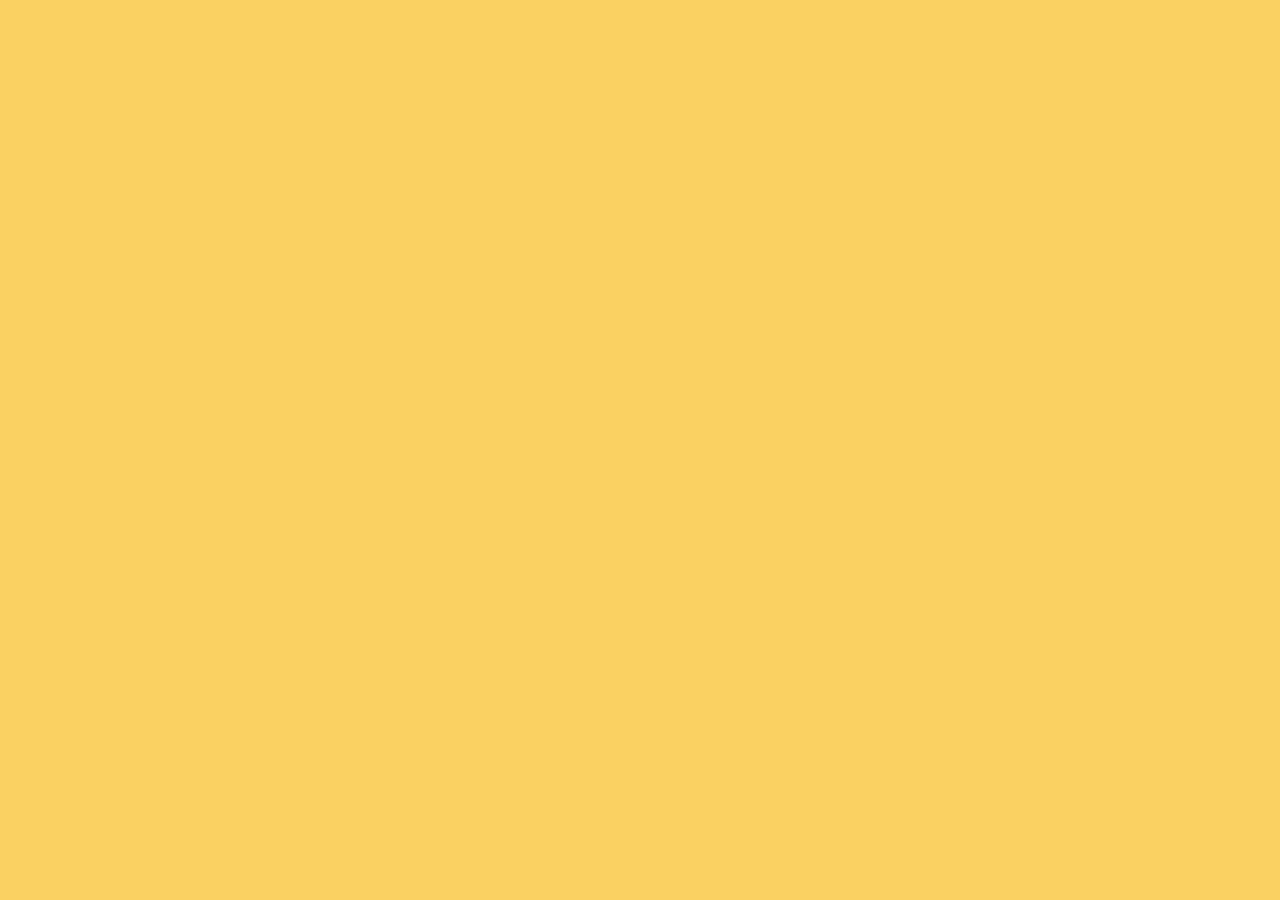
==== commit b12c411c: "ok" ====
--- a/index.html
+++ b/index.html
@@ -24,7 +24,7 @@
   <meta property="og:title" content="Jayakumar S — UI/UX Designer & Frontend Developer, Pondicherry" />
   <meta property="og:description" content="Freelance UI/UX designer and frontend developer specialising in responsive, accessible interfaces and clean typography. Available for freelance and contract work." />
   <meta property="og:url" content="https://jayakumardeveloper.netlify.app/" />
-  <meta property="og:image" content="https://jayakumardeveloper.netlify.app/images/Jayakumar-developer.jpg" />
+  <meta property="og:image" content="https://jayakumardeveloper.netlify.app/images/Jayakumar-developer.ico" />
   <meta property="og:image:width" content="1200" />
   <meta property="og:image:height" content="630" />
   <meta property="og:image:alt" content="Portrait of Jayakumar — UI/UX Designer & Web Developer" />
@@ -35,10 +35,10 @@
   <meta name="twitter:creator" content="@jayakumardeveloper" />
   <meta name="twitter:title" content="Jayakumar S — UI/UX Designer & Frontend Developer" />
   <meta name="twitter:description" content="Freelance UI/UX designer and frontend developer in Pondicherry focusing on interactive design and clean interfaces." />
-  <meta name="twitter:image" content="https://jayakumardeveloper.netlify.app/images/Jayakumar-developer.jpg" />
+  <meta name="twitter:image" content="https://jayakumardeveloper.netlify.app/images/Jayakumar-developer.ico" />
   <meta name="twitter:image:alt" content="Portrait of Jayakumar — UI/UX Designer & Web Developer" />
 
-  <link rel="image_src" href="https://jayakumardeveloper.netlify.app/images/Jayakumar-developer.jpg" />
+  <link rel="image_src" href="https://jayakumardeveloper.netlify.app/images/Jayakumar-developer.ico" />
   <meta name="theme-color" content="#1e2530" />
 
   <!-- Styles & fonts -->
@@ -58,7 +58,7 @@
     "@type": "Person",
     "name": "Jayakumar S",
     "url": "https://jayakumardeveloper.netlify.app/",
-    "image": "https://jayakumardeveloper.netlify.app/images/Jayakumar-developer.jpg",
+    "image": "https://jayakumardeveloper.netlify.app/images/Jayakumar-developer.ico",
     "jobTitle": "UI/UX Designer & Frontend Developer",
     "sameAs": [
       "https://www.linkedin.com/",
@@ -83,25 +83,6 @@
   }
   </script>
 
-</head>
-    "@context": "https://schema.org",
-    "@type": "Person",
-    "name": "Jayakumar S",
-    "url": "https://jayakumardeveloper.netlify.app/",
-    "image": "https://roadmapit.com/assets/img/author/Jayakumar-developer.jpg",
-    "jobTitle": "Product Designer & Web Developer",
-    "description": "Jayakumar, a freelance UI/UX designer and web developer from Pondicherry, specializes in interactive design, clean interfaces, and typography."
-  }
-  </script>
-  <link rel="stylesheet"
-    href="https://fonts.googleapis.com/css?family=Libre+Baskerville:400,400i|Open+Sans:400,600,700,800">
-  <link rel="stylesheet" href="plugins/bootstrap/bootstrap.min.css">
-  <link rel="stylesheet" href="plugins/animate.css">
-  <link rel="stylesheet" href="plugins/slick/slick.css">
-  <link rel="stylesheet" href="plugins/slick/slick-theme.css">
-  <link rel="stylesheet" href="plugins/themefisher-fonts/css/themefisher-fonts.min.css">
-  <link rel="stylesheet" href="css/style.css">
-  <link rel="icon" href="https://jayakumardeveloper.netlify.app/images/favicon.png" type="image/x-icon">
 </head>
 
 <body>
